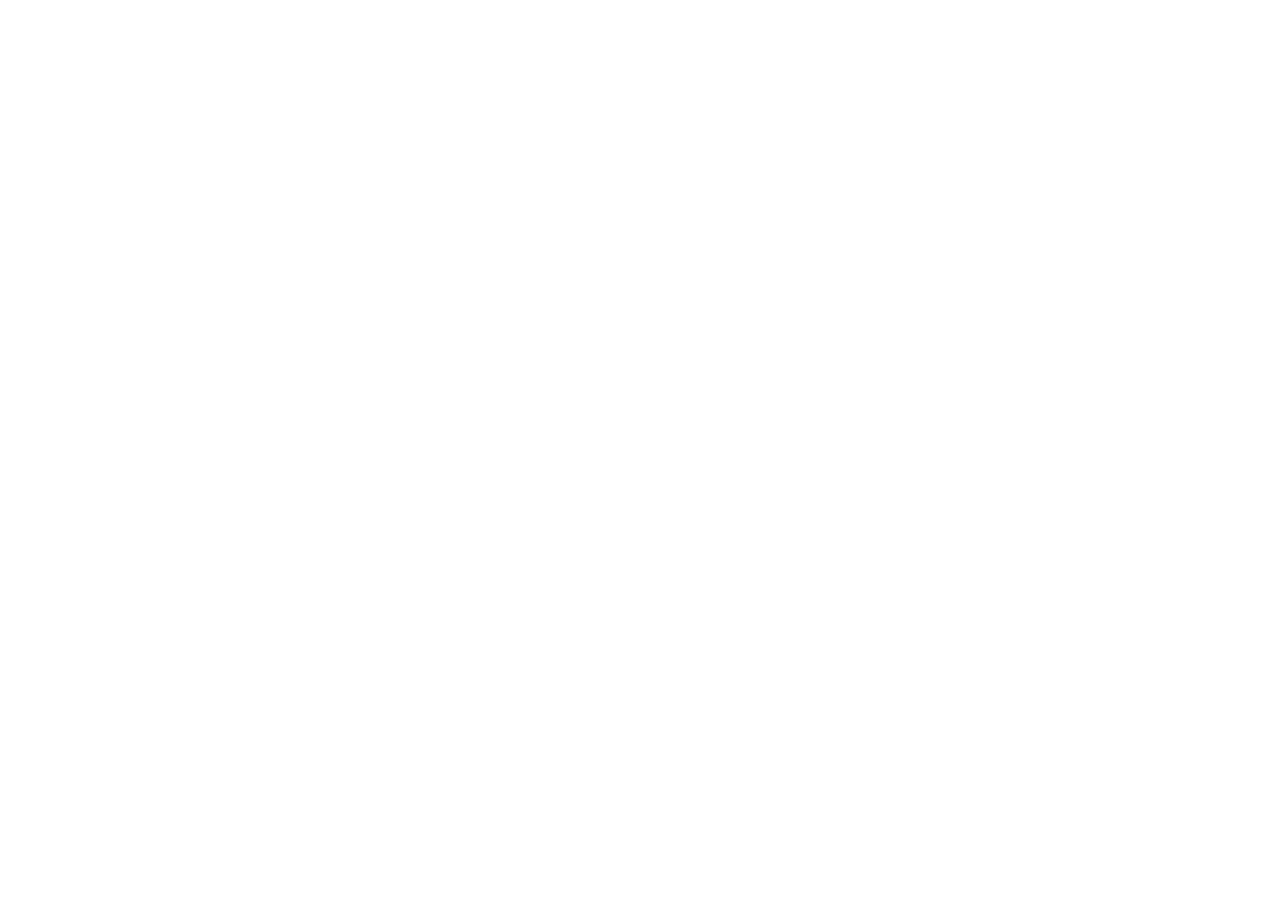
==== pomodoro-timer/timer.html @ 225146ee "Set up the Timer project" ====
<!DOCTYPE html>
<html>
<head>
  <!-- Bootstrap.css -->
  <link rel="stylesheet" href="https://maxcdn.bootstrapcdn.com/bootstrap/3.3.6/css/bootstrap.min.css" integrity="sha384-1q8mTJOASx8j1Au+a5WDVnPi2lkFfwwEAa8hDDdjZlpLegxhjVME1fgjWPGmkzs7" crossorigin="anonymous">

  <link rel="stylesheet" href="timer.css">

  <!-- JQuery -->
  <script src="https://code.jquery.com/jquery-1.11.3.min.js"></script>

  <!-- Bootstrap.js -->
  <script src="https://maxcdn.bootstrapcdn.com/bootstrap/3.3.6/js/bootstrap.min.js" integrity="sha384-0mSbJDEHialfmuBBQP6A4Qrprq5OVfW37PRR3j5ELqxss1yVqOtnepnHVP9aJ7xS" crossorigin="anonymous"></script>

  <!-- Meta stuff -->
  <title>Timer</title>
</head>
<body>
  
  <script src="timer-scripts.js"></script>
</body>
</html>
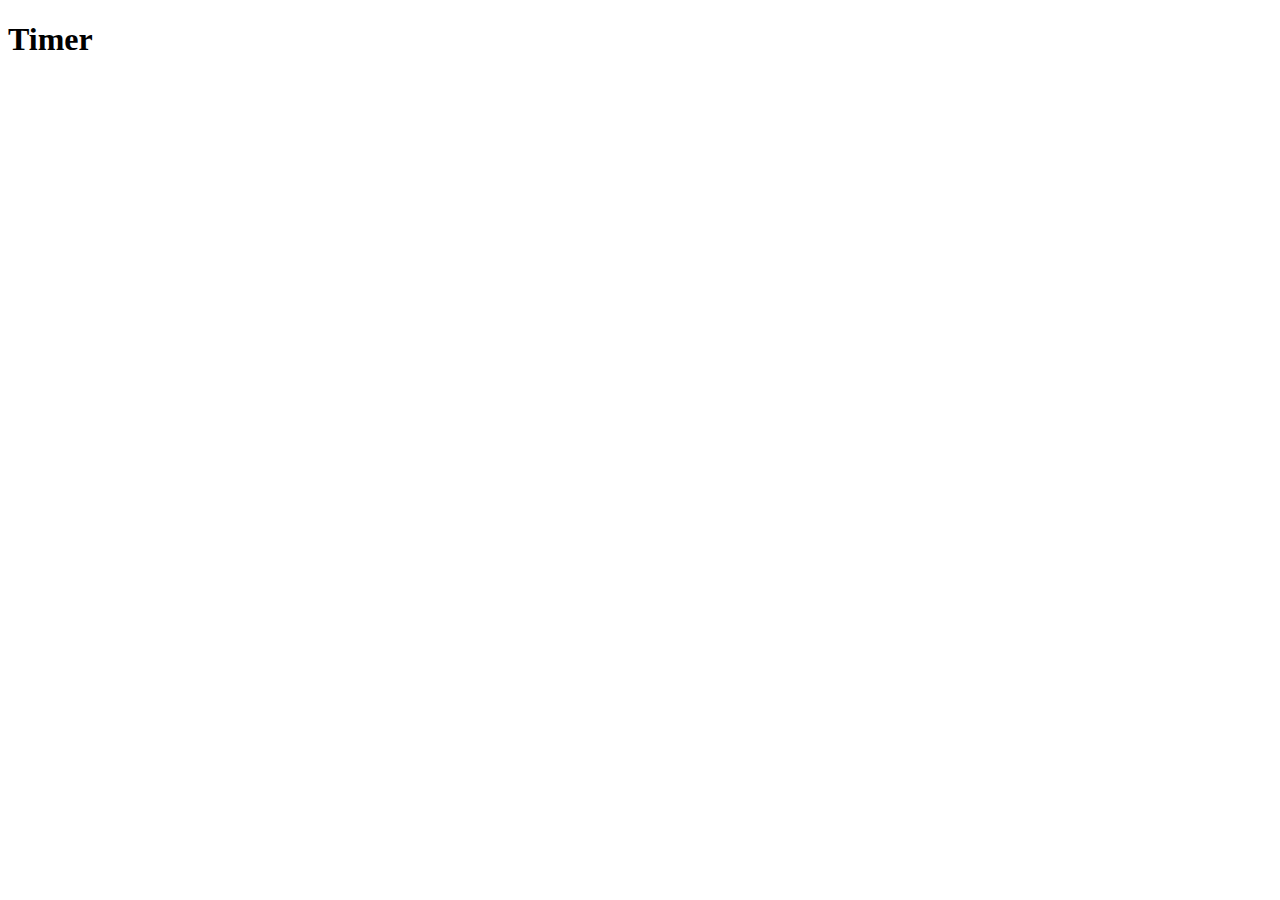
==== commit 48e4eba7: "D3.js script addition" ====
--- a/pomodoro-timer/timer.html
+++ b/pomodoro-timer/timer.html
@@ -12,11 +12,13 @@
   <!-- Bootstrap.js -->
   <script src="https://maxcdn.bootstrapcdn.com/bootstrap/3.3.6/js/bootstrap.min.js" integrity="sha384-0mSbJDEHialfmuBBQP6A4Qrprq5OVfW37PRR3j5ELqxss1yVqOtnepnHVP9aJ7xS" crossorigin="anonymous"></script>
 
+  <!-- D3.js -->
+  <script src="http://d3js.org/d3.v3.min.js" charset="utf-8"></script>
   <!-- Meta stuff -->
   <title>Timer</title>
 </head>
 <body>
-  
+  <h1>Timer</h1>
   <script src="timer-scripts.js"></script>
 </body>
 </html>
